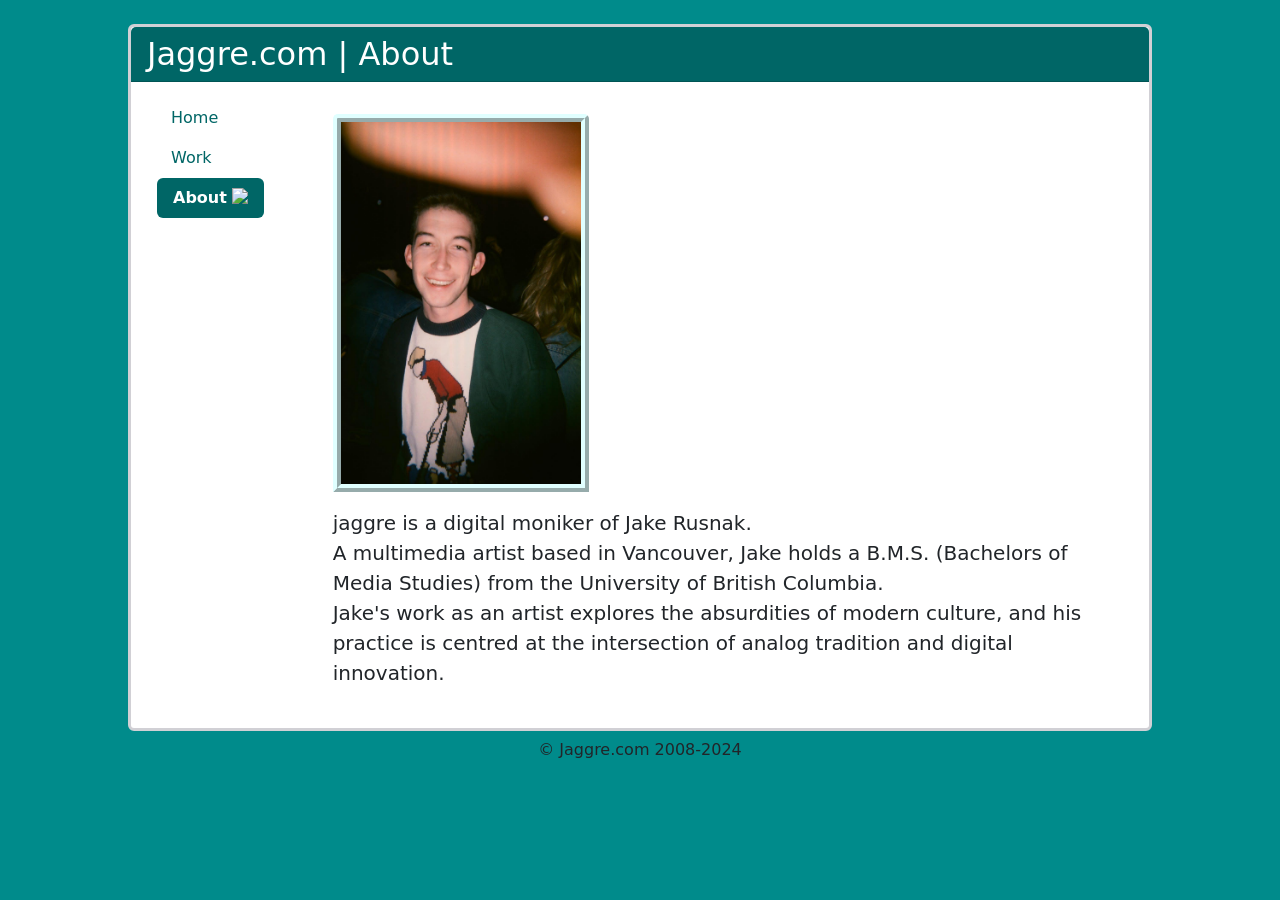
==== about.html @ b3e00fbe "couple more tweaks new bio whom this" ====
<!DOCTYPE html>
<html>
    <head>
        <link rel="icon" href="favicon.ico" />
         <meta name="viewport" content="width=device-width, initial-scale=1" />
        <link
        async
        rel="stylesheet"
        href="https://cdn.jsdelivr.net/npm/semantic-ui@2/dist/semantic.min.css"
        />
        <link href="https://cdn.jsdelivr.net/npm/bootstrap@5.1.3/dist/css/bootstrap.min.css" rel="stylesheet" integrity="sha384-1BmE4kWBq78iYhFldvKuhfTAU6auU8tT94WrHftjDbrCEXSU1oBoqyl2QvZ6jIW3" crossorigin="anonymous" />
        <link rel="stylesheet" href="stylesheet.css" />
        <script src="https://cdn.jsdelivr.net/npm/semantic-ui-react/dist/umd/semantic-ui-react.min.js"></script>
        <script src="https://cdn.jsdelivr.net/npm/bootstrap@5.1.3/dist/js/bootstrap.bundle.min.js" integrity="sha384-ka7Sk0Gln4gmtz2MlQnikT1wXgYsOg+OMhuP+IlRH9sENBO0LRn5q+8nbTov4+1p" crossorigin="anonymous"></script>
        <title>Jaggre.com | About</title>
    </head>
    <body>

        <!--nav-->

        
          <!---- Body -->
          <div class="body-stuff" >
    <div class="card body-content ">
        <h2 class="card-header">
         Jaggre.com | About
        </h2>
        <div class="container">
          <div class="container row">
            <!----- NAVBAR -->
            <!---mobile nav-->
            <div class="container container-mini">
              <ul class="nav nav-pills">
                <li class="nav-item">
                  <a class="nav-link " href="/index.html">Home</a>
                </li>
                <li class="nav-item">
                  <a class="nav-link" href="/projects.html">Work</a>
                </li>
                <li class="nav-item">
                  <a class="nav-link active" href="/about.html"><strong>About</strong> <img class="static-nav-logo" src="jr.png" /></a>
                </li>
              </ul>
            </div> 
            </div>
            <!---Normal nav-->
          <div class="container row">
          <div class="container container-left col-2">
            <ul class="nav flex-column nav-pills">
              <li class="nav-item">
                <a class="nav-link static-active" href="/index.html">Home</a>
              </li>
              <li class="nav-item">
                <a class="nav-link" href="/projects.html">Work</a>
              </li>
              <li class="nav-item">
                <a class="nav-link active" href="/about.html"><strong>About</strong> <img class="static-nav-logo" src="jr.png" /></a>
              </li>
            </ul>
            </div>
            <!----WORK-->
            <div class="container container-right col-10">
              <div class="card-body">
                <img src="img/profile.jpg" class="card-img-top img-fluid profile-picture"/>
                <blockquote class="blockquote mb-0">
                  <p>jaggre is a digital moniker of Jake Rusnak.<br />
                      A multimedia artist based in Vancouver, Jake holds a B.M.S. (Bachelors of Media Studies) from the University of British Columbia.<br/ >
                    Jake's work as an artist explores the absurdities of modern culture, and his practice is centred at the intersection of analog tradition and digital innovation.<br />
                    </p>
                </blockquote>
              </div>

            </div>
          </div>
        </div>
        </div>
        
      </div>
    </div>
        
      
    </body>
    <footer><div class="footer">&copy; Jaggre.com 2008-2024</div></footer>
</html>
---- stylesheet.css ----
/* // Small devices (landscape phones, 576px and up) */
@media (max-width: 350px) { 
    div ul.home-menu{
        display: flex;
        justify-content: center;
        flex-direction: column;
    }
    ul.list-unstyled.home-menu{
        justify-content: center;
    }
    div img.header-logo{
        visibility: hidden;
    }
    div.container-left {
        display: none;
    }
    .profile-picture {
        max-width: 16rem;
    }
    div.container.container-mini {
        display: flex;
    }
    div.mobile-nav ul.nav{
        display: flex;
        justify-content: center;
    }
    .body-stuff{
        padding-left: 0.5em;
        padding-right: 0.5em;
    }
    .working-title{
        display: flex;
        justify-content: center;
        padding-left: 0;
    }
 }
 @media (min-width: 350px) { 
    div ul.home-menu{
        display: flex;
        flex-direction: column;
    }
    div.main-menu{
        display: flex;
        justify-content: center;
    }
    div img.header-logo{
        visibility: hidden;
    }
    div.container-left {
        display: none;
    }
    div.mobile-nav ul.nav{
        display: flex;
        justify-content: center;
    }
    .profile-picture {
        max-width: 16rem;
    }
    .body-stuff{
        padding-left: 0.5em;
        padding-right: 0.5em;
    }
    p.working-title{
        display: flex;
        justify-content: center;
        padding-left: 0;
    }
 }

/* // Medium devices (tablets, 768px and up) */

@media (max-width: 450px) { 
    div ul.home-menu{
        display: flex;
        flex-direction: column;
        justify-content: center;
    }
    div img.header-logo{
        visibility: hidden;
    }
    div.container-left {
        display: none;
    }
    div.mobile-nav ul.nav{
        display: flex;
        justify-content: center;
    }
    .profile-picture {
        max-width: 16rem;
    }
    .body-stuff{
        padding-left: 2em;
        padding-right: 2em;
    }
    .working-title{
        display: flex;
        justify-content: center;
        padding-left: 0;
    }
 }


/* // Large devices (desktops, 992px and up) */
@media (min-width: 700px) {

    div ul.home-menu{
        display: flex;
        flex-direction: row;
        justify-content: space-between;
    }
    div.container-left {
        display: flex;
    }
    div.container.container-mini {
        display: none;
    }
    div.mobile-nav ul.nav{
        display: flex;
        justify-content: center;
    }
    .profile-picture {
        max-width: 16rem;
    }
    .body-stuff{
        padding-left: 8em;
        padding-right: 8em;
    }
    p.working-title{
        display: flex;
        justify-content: center;
        padding-left: 0;
    }
  }

/* @media (max-width:520px){
    img .profile-picture{
    }
} */

/* // Extra large devices (large desktops, 1200px and up) */
@media (min-width: 992px) {

    div img.header-logo{
        visibility: visible;

    }
    .profile-picture {
        max-width: 16rem;
    }
    div ul.home-menu{
        display: flex;
        justify-content: space-between;
    }
    ul.home-menu li{
        margin: 2em;
    }
 }



 
body{
    background-color: darkcyan;
    background-image: url('img/bg-patt.png') ;

}

a{
    text-decoration: none;
    color: #006666;
}
.container {
    margin-top: 0.15em;
    margin-bottom: 0.5em;
}
.navbar {
    margin-left: 2em;
    margin-right: 2em;
    margin-bottom: 1em;
}

footer div.footer {
    padding-top: 0.45em;
    text-align: center;
    padding-bottom: 0.55em;
}

.nav-link{
    color: #006666;
}

div.clipart {
    align-content: center;
}

.body-stuff {
    /* width: 50px;
    height: 50px; */
    /* Center horizontally*/
    margin: 0 auto;
    margin-top: 1.5rem;
    /* padding-left: 4em;
    padding-right: 4em; */
    max-width: 90rem;
}
.about-stuff {
    margin: 0 auto;
    padding-left: 4em;
    padding-right: 4em;
    max-width: 36rem;
}

/* .body-content {
    margin-left: 4em;
    margin-right: 4em;
    max-width: 36rem;
} */

.card{
    border: 3px solid #d1d0d5;
    
}

.card-header {
    display: block;
    background-color: #006666;
}

   div h2.card-header {
        color: #FFFFFF;
    }



.crop {
    width: 200px;
    height: 150px;
    overflow: hidden;
}

.crop img {
    width: 400px;
    height: 300px;
}

.header-bar{
    display: flex;
    background-color: #006666;
}

.header-logo{
    display: flex;
    max-height: 3rem;
    padding: 0.25rem 0.25rem;
    padding-top: 0.5rem;
    border: 0;
    align-items: center;
}
.static-nav-logo{
    display: inline-block;
    max-height: 1.75rem;
    padding-bottom: .2rem;
    

}



    a .static-active{
    font-weight: 900;
}


.nav-pills .nav-link.active{
    background-color: #006666;
    white-space:nowrap;
    margin-left: 2px;
    margin-right: 2px;
}

.container-row{
    padding: 1rem;
}

.container-mini{
    padding-top: 0.5rem;
    padding-bottom: 0.5rem;
    /* display: flex; */
    justify-content: space-evenly;
    /* display: none; */
}




.splashcontent { 
margin-top: 0.5rem;
background-color: white;
}

.working-title{
    padding-left: 2rem;
    justify-content: center;
}

.home-menu{
    display: flex;
    justify-content: space-evenly;
    align-items: baseline;
    padding-bottom: .75rem;
}


.home-img{
    display: block;
    max-width: 10rem;
    transition-property: transform;
    transition-duration: 1s ease;
}

.home-img:hover{
    animation-name: rotate; 
    animation-duration: 2s; 
    animation-iteration-count: infinite;
    animation-timing-function: linear;
}

@keyframes rotate {
    from {transform: rotate(0deg);}
    to {transform: rotate(360deg);}
}

.home-img2{
    display: block;
    max-width: 10rem;
    transition-property: transform;
    transition-duration: 1s;
}
.home-img2:hover{
    animation-name: rotate2; 
    animation-duration: 2s; 
    animation-iteration-count: infinite;
    animation-timing-function: linear;
}

@keyframes rotate2 {
    from {transform: rotate(0deg);}
    to {transform: rotate(-360deg);}
}

.profile-picture {
    display: flex;
    width: auto;
    height: auto;
    border: lightcyan .5rem ;
    border-style:ridge;
    justify-content: center;
    margin-bottom: 1em;
  }
  
  a.card-link:hover{
    font-weight: normal;
    }
    a.card-link.active:hover{
        font-weight: normal;
    }

  a:hover{
    color:#006666;
    font-weight: bolder;
  }
  a.nav-link:hover{
    color:#006666;
    font-weight: bolder;
  }
  a.active:hover{
    font-weight: inherit;
}
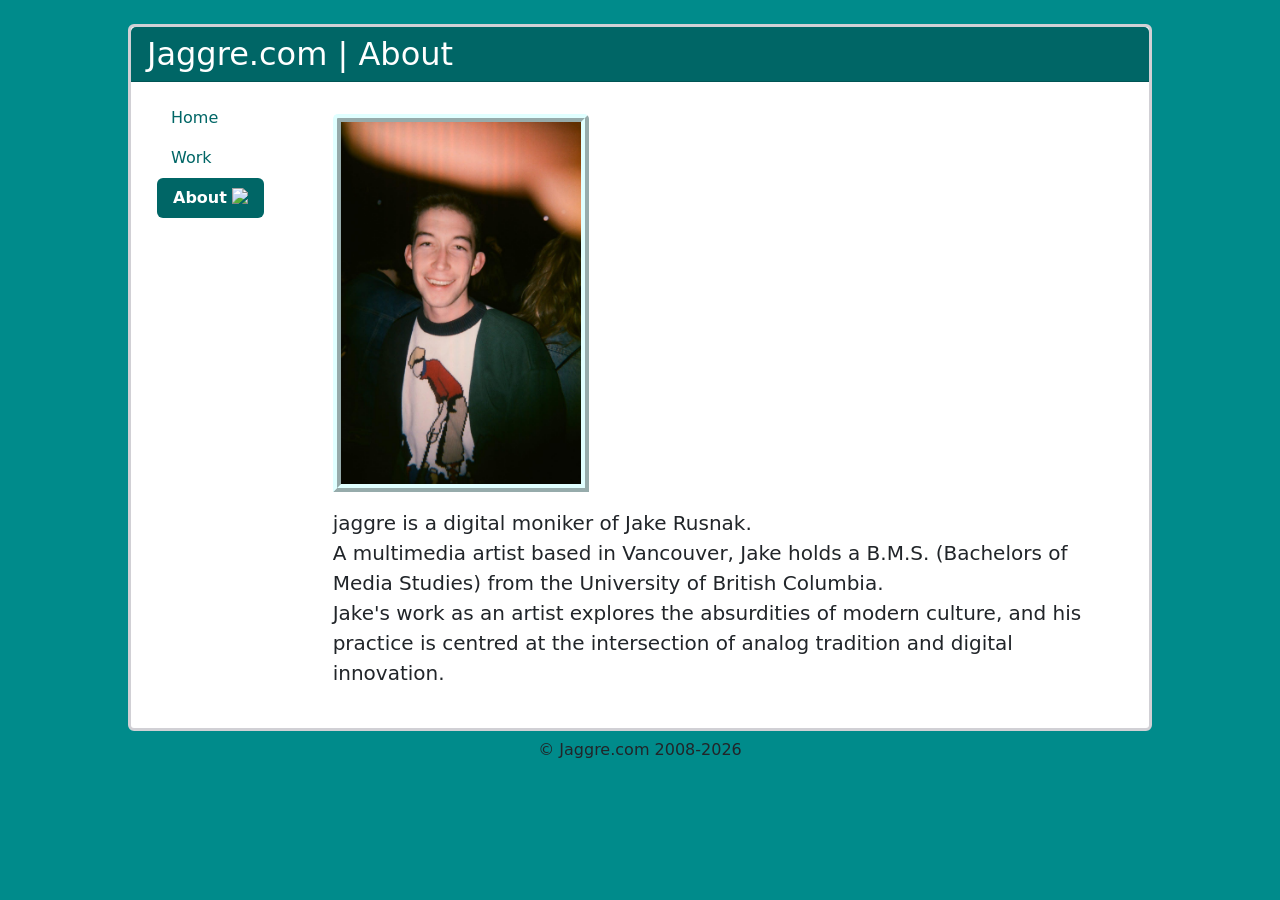
==== commit c41d9a46: "Update about.html 6-7?" ====
--- a/about.html
+++ b/about.html
@@ -81,5 +81,5 @@
         
       
     </body>
-    <footer><div class="footer">&copy; Jaggre.com 2008-2024</div></footer>
+    <footer><div class="footer">&copy; Jaggre.com 2008-2026</div></footer>
 </html>
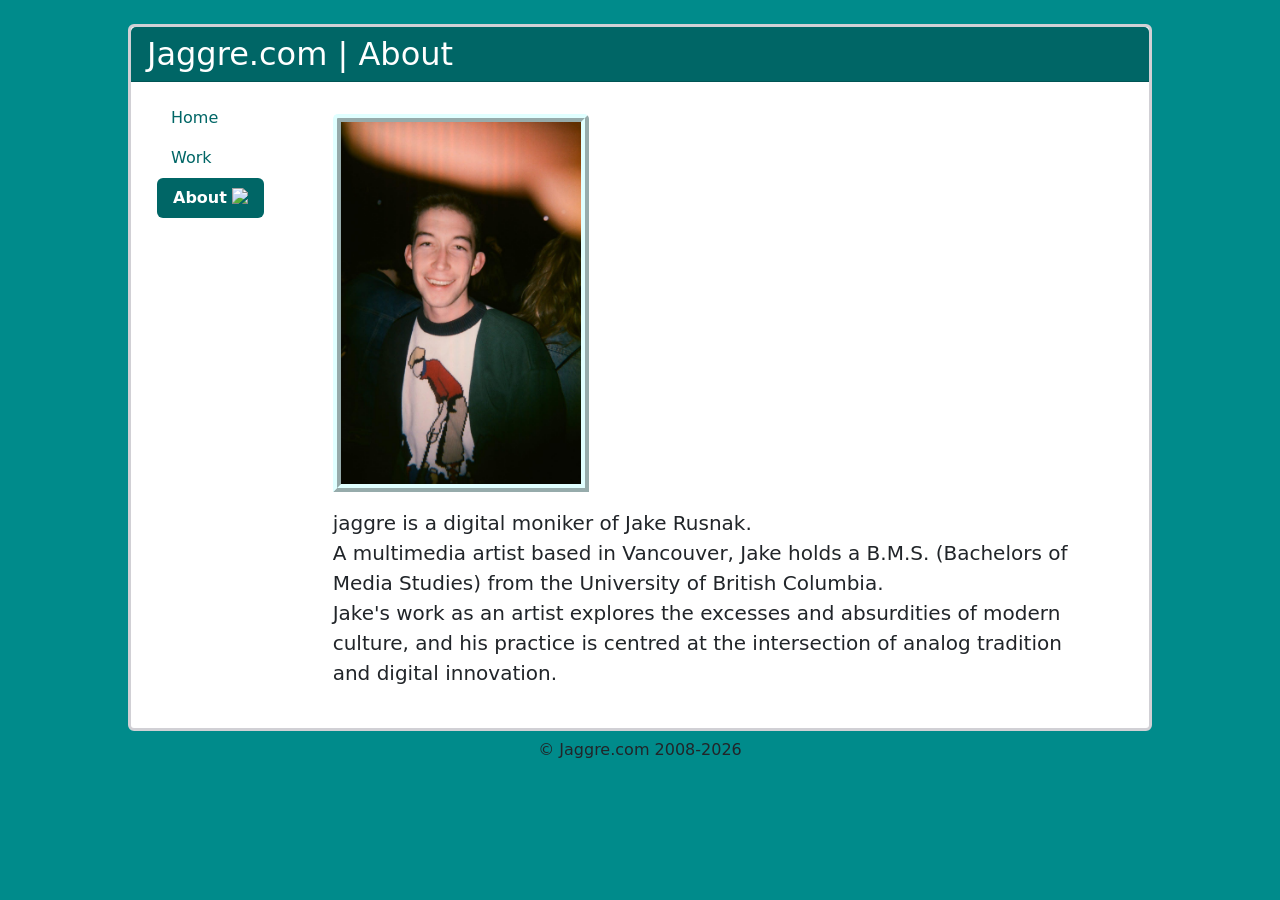
==== commit 01d01526: "Update about.html" ====
--- a/about.html
+++ b/about.html
@@ -66,7 +66,7 @@
                 <blockquote class="blockquote mb-0">
                   <p>jaggre is a digital moniker of Jake Rusnak.<br />
                       A multimedia artist based in Vancouver, Jake holds a B.M.S. (Bachelors of Media Studies) from the University of British Columbia.<br/ >
-                    Jake's work as an artist explores the absurdities of modern culture, and his practice is centred at the intersection of analog tradition and digital innovation.<br />
+                    Jake's work as an artist explores the excesses and absurdities of modern culture, and his practice is centred at the intersection of analog tradition and digital innovation.<br />
                     </p>
                 </blockquote>
               </div>
